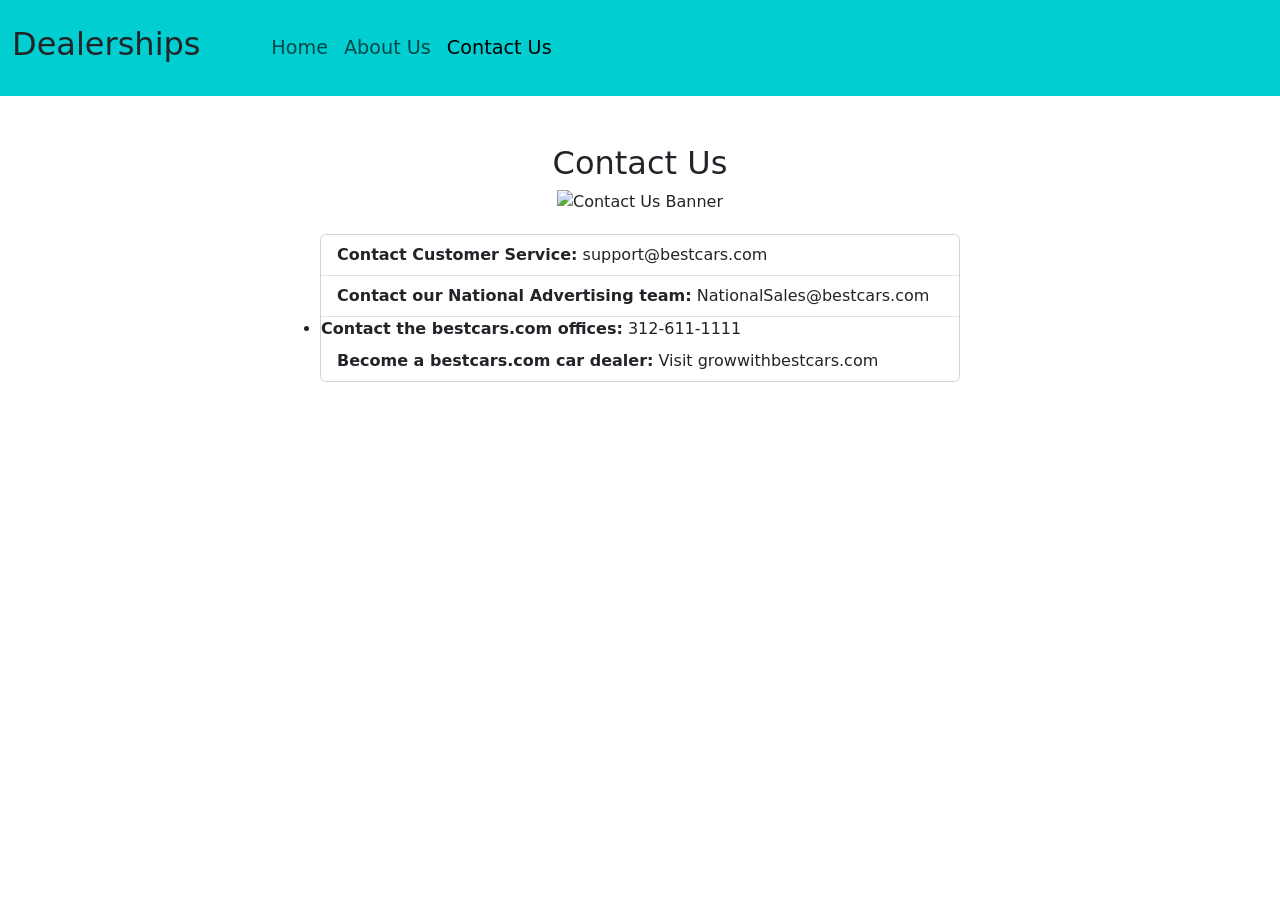
==== server/frontend/static/Contact.html @ cc5540bc "Add static pages" ====
<html>
<head>
  <link href="https://cdn.jsdelivr.net/npm/bootstrap@5.0.2/dist/css/bootstrap.min.css" rel="stylesheet">
</head>
<body>
<div>
  <nav class="navbar navbar-expand-lg navbar-light" style="background-color:darkturquoise; height: 1in;">
    <div class="container-fluid">
      <h2 style="padding-right: 5%;">Dealerships</h2>
      <button class="navbar-toggler" type="button" data-bs-toggle="collapse" data-bs-target="#navbarText" aria-controls="navbarText" aria-expanded="false" aria-label="Toggle navigation">
        <span class="navbar-toggler-icon"></span>
      </button>
      <div class="collapse navbar-collapse" id="navbarText">
        <ul class="navbar-nav me-auto mb-2 mb-lg-0">
          <li class="nav-item">
            <a class="nav-link" style="font-size: larger;" aria-current="page" href="/djangoapp">Home</a>
          </li>
          <li class="nav-item">
            <a class="nav-link" style="font-size: larger;" href="/about">About Us</a>
          </li>
          <li class="nav-item">
            <a class="nav-link active" style="font-size: larger;" href="/contact">Contact Us</a>
          </li>
        </ul>
      </div>
    </div>
  </nav>
  
  <div class="container mt-5" style="display: flex; justify-content: center; align-items: center; flex-direction: column;">
    <h2>Contact Us</h2>
    <img src="https://via.placeholder.com/600x200" alt="Contact Us Banner" style="margin-bottom: 20px;">
    <div class="card" style="width: 40rem;">
      <ul class="list-group list-group-flush">
        <li class="list-group-item"><strong>Contact Customer Service:</strong> support@bestcars.com</li>
        <li class="list-group-item"><strong>Contact our National Advertising team:</strong> NationalSales@bestcars.com</li>
        <li class="list-group-item)<strong>Contact our Public Relations team:</strong> PR@bestcars.com</li>
        <li class="list-group-item"><strong>Contact the bestcars.com offices:</strong> 312-611-1111</li>
        <li class="list-group-item"><strong>Become a bestcars.com car dealer:</strong> Visit growwithbestcars.com</li>
      </ul>
    </div>
  </div>
</div>
</body>
</html>
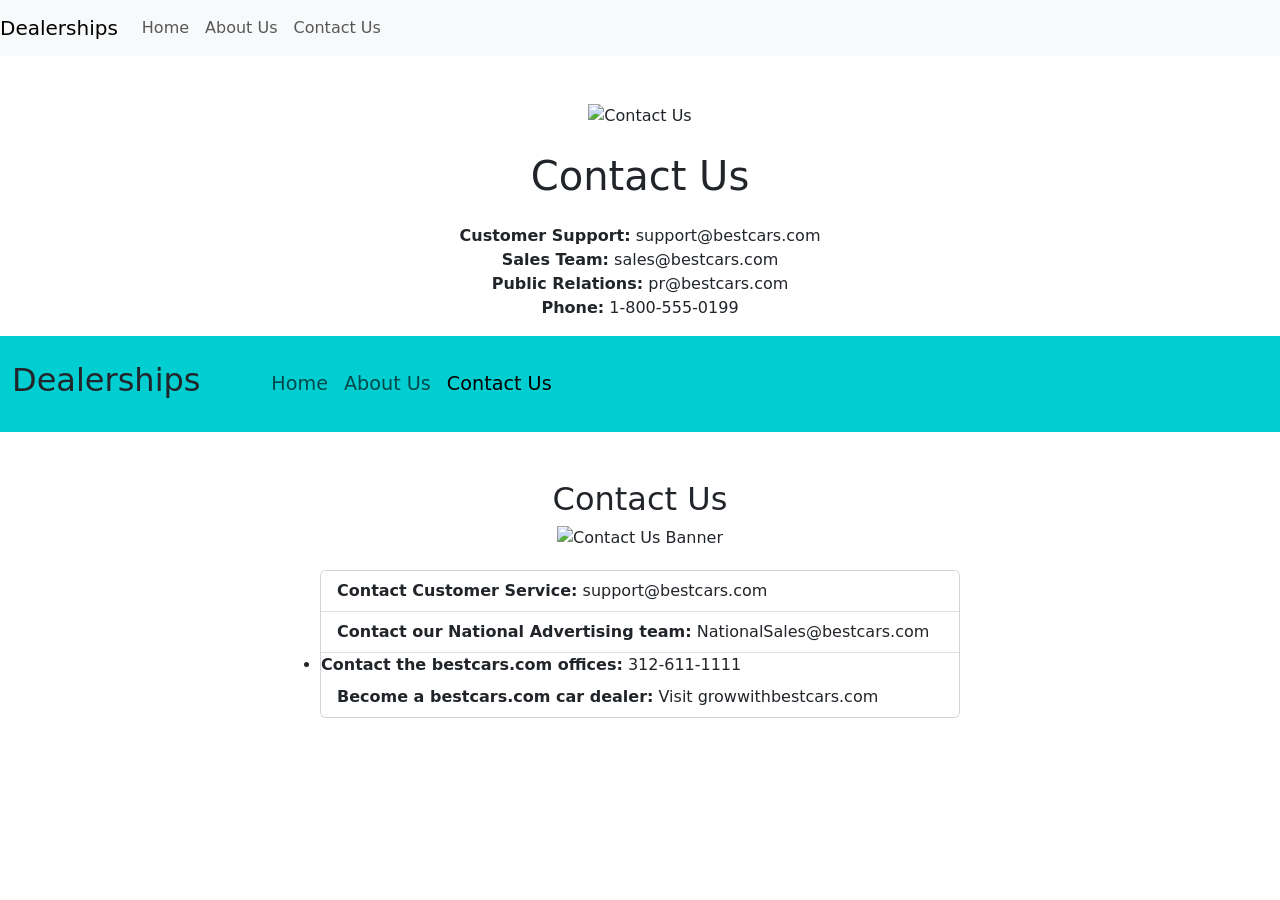
==== commit 843e7d9f: "Update Contact.html" ====
--- a/server/frontend/static/Contact.html
+++ b/server/frontend/static/Contact.html
@@ -1,4 +1,34 @@
-<html>
+<!DOCTYPE html>
+<html lang="en">
+<head>
+    <meta charset="UTF-8">
+    <link rel="stylesheet" href="/static/style.css">
+    <link rel="stylesheet" href="/static/bootstrap.min.css">
+    <title>Contact Us</title>
+</head>
+<body>
+    <nav class="navbar navbar-expand-lg navbar-light bg-light">
+        <a class="navbar-brand" href="#">Dealerships</a>
+        <div class="collapse navbar-collapse">
+            <ul class="navbar-nav">
+                <li class="nav-item"><a class="nav-link" href="/">Home</a></li>
+                <li class="nav-item"><a class="nav-link" href="/about">About Us</a></li>
+                <li class="nav-item active"><a class="nav-link" href="/contact">Contact Us</a></li>
+            </ul>
+        </div>
+    </nav>
+    <div class="container mt-5 text-center">
+        <img src="/static/contactus.png" alt="Contact Us" class="img-fluid mb-4" style="max-width: 200px;">
+        <h1>Contact Us</h1>
+        <ul class="list-unstyled mt-4">
+            <li><strong>Customer Support:</strong> support@bestcars.com</li>
+            <li><strong>Sales Team:</strong> sales@bestcars.com</li>
+            <li><strong>Public Relations:</strong> pr@bestcars.com</li>
+            <li><strong>Phone:</strong> 1-800-555-0199</li>
+        </ul>
+    </div>
+</body>
+</html><html>
 <head>
   <link href="https://cdn.jsdelivr.net/npm/bootstrap@5.0.2/dist/css/bootstrap.min.css" rel="stylesheet">
 </head>
